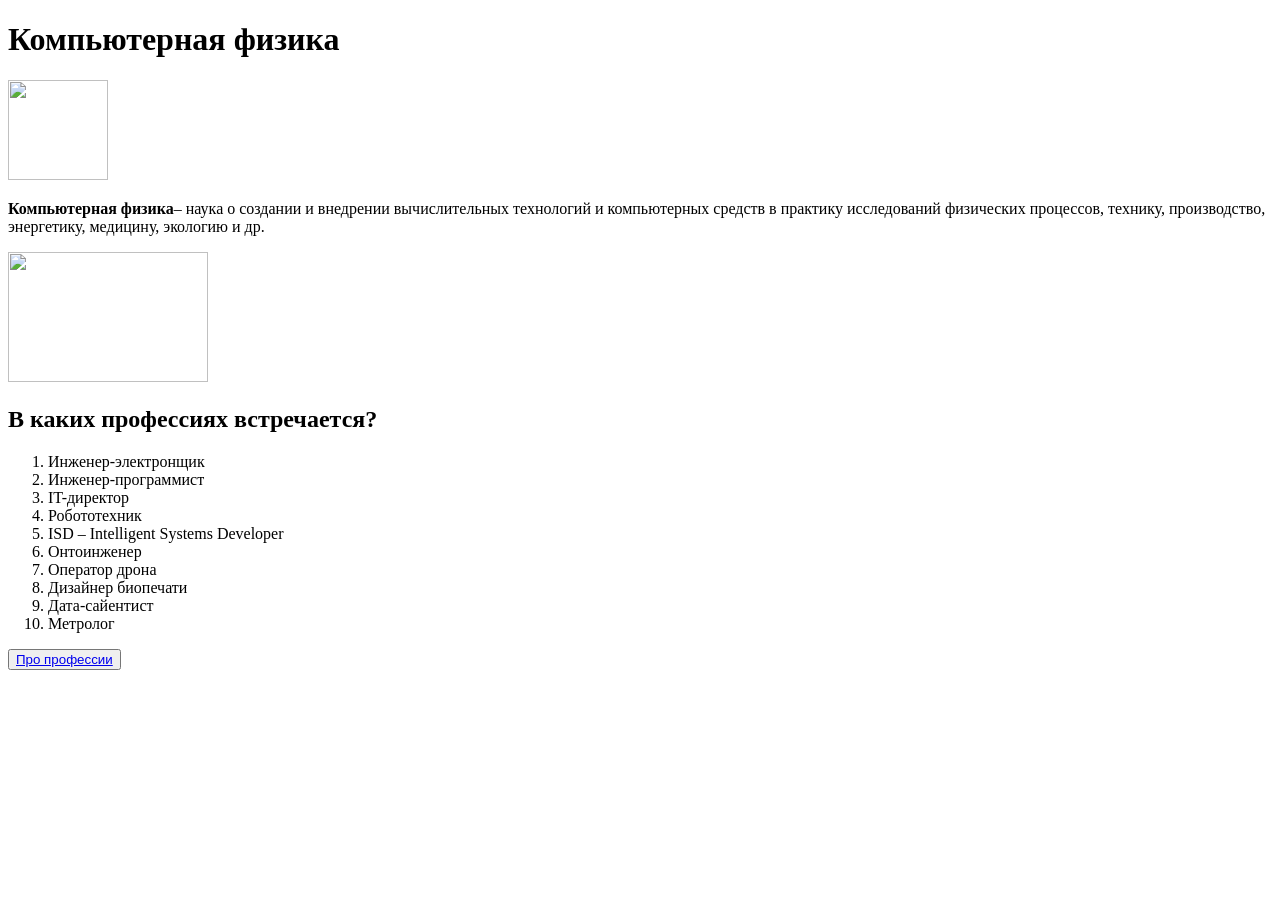
==== glavnaya.html @ c69d66e1 "Add files via upload" ====
<!doctype html>
<html>
<head>
    <title>Домашнее задание</title>
    <link rel="stylesheet" href="style.css">
</head>
<body>
    <h1>Компьютерная физика</h1>
    <img src="https://images.app.goo.gl/LbWQj4Q9xuRbqYna9" width="100" height="100">
    <p><strong>Компьютерная физика</strong>– наука о создании и внедрении вычислительных технологий и компьютерных средств в практику исследований физических процессов, технику, производство, энергетику, медицину, экологию и др.</p>
    <img src="https://images.app.goo.gl/5aFU5pxG9uJ65YZ37" width="200" height="130">
    <h2>В каких профессиях встречается?</h2>
    <ol>
        <li>Инженер-электронщик</li>
<li>Инженер-программист</li>
<li>IT-директор</li>
<li>Робототехник</li>
<li>ISD – Intelligent Systems Developer</li>
<li>Онтоинженер</li>
<li>Оператор дрона</li>
<li>Дизайнер биопечати</li>
<li>Дата-сайентист</li>
<li>Метролог</li>
    </ol>
    <button><a href="profesii.html">Про профессии</a></button>
</body>
</html>
---- style.css ----
button {color: blue;}
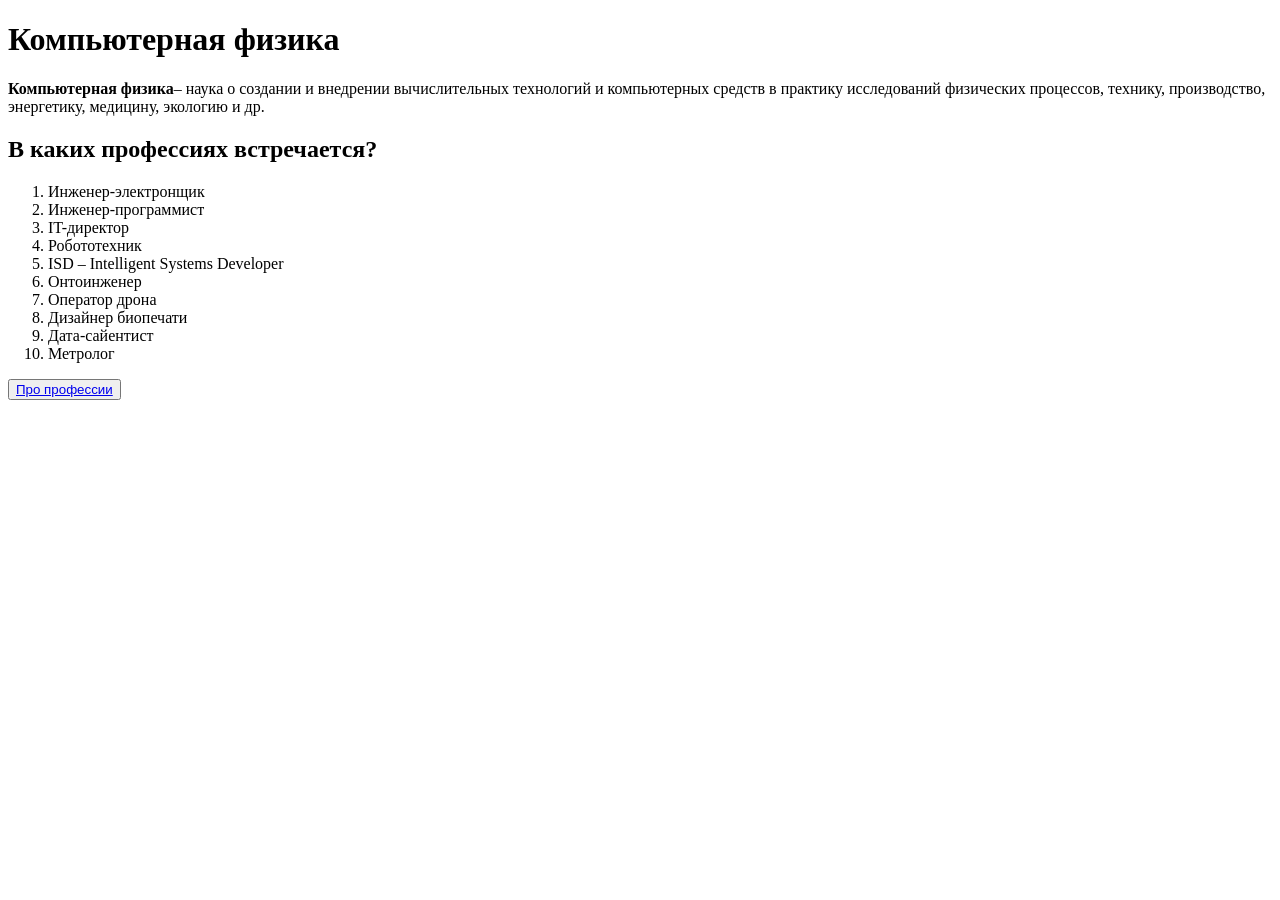
==== commit 3c77edba: "Add files via upload" ====
--- a/glavnaya.html
+++ b/glavnaya.html
@@ -1,14 +1,15 @@
 <!doctype html>
 <html>
 <head>
-    <title>Домашнее задание</title>
-    <link rel="stylesheet" href="style.css">
+    <title>computer-physics
+</title>
+    <style>
+        button {color: blue;}
+    </style>
 </head>
 <body>
     <h1>Компьютерная физика</h1>
-    <img src="https://images.app.goo.gl/LbWQj4Q9xuRbqYna9" width="100" height="100">
     <p><strong>Компьютерная физика</strong>– наука о создании и внедрении вычислительных технологий и компьютерных средств в практику исследований физических процессов, технику, производство, энергетику, медицину, экологию и др.</p>
-    <img src="https://images.app.goo.gl/5aFU5pxG9uJ65YZ37" width="200" height="130">
     <h2>В каких профессиях встречается?</h2>
     <ol>
         <li>Инженер-электронщик</li>
@@ -24,4 +25,4 @@
     </ol>
     <button><a href="profesii.html">Про профессии</a></button>
 </body>
-</html>+</html>
